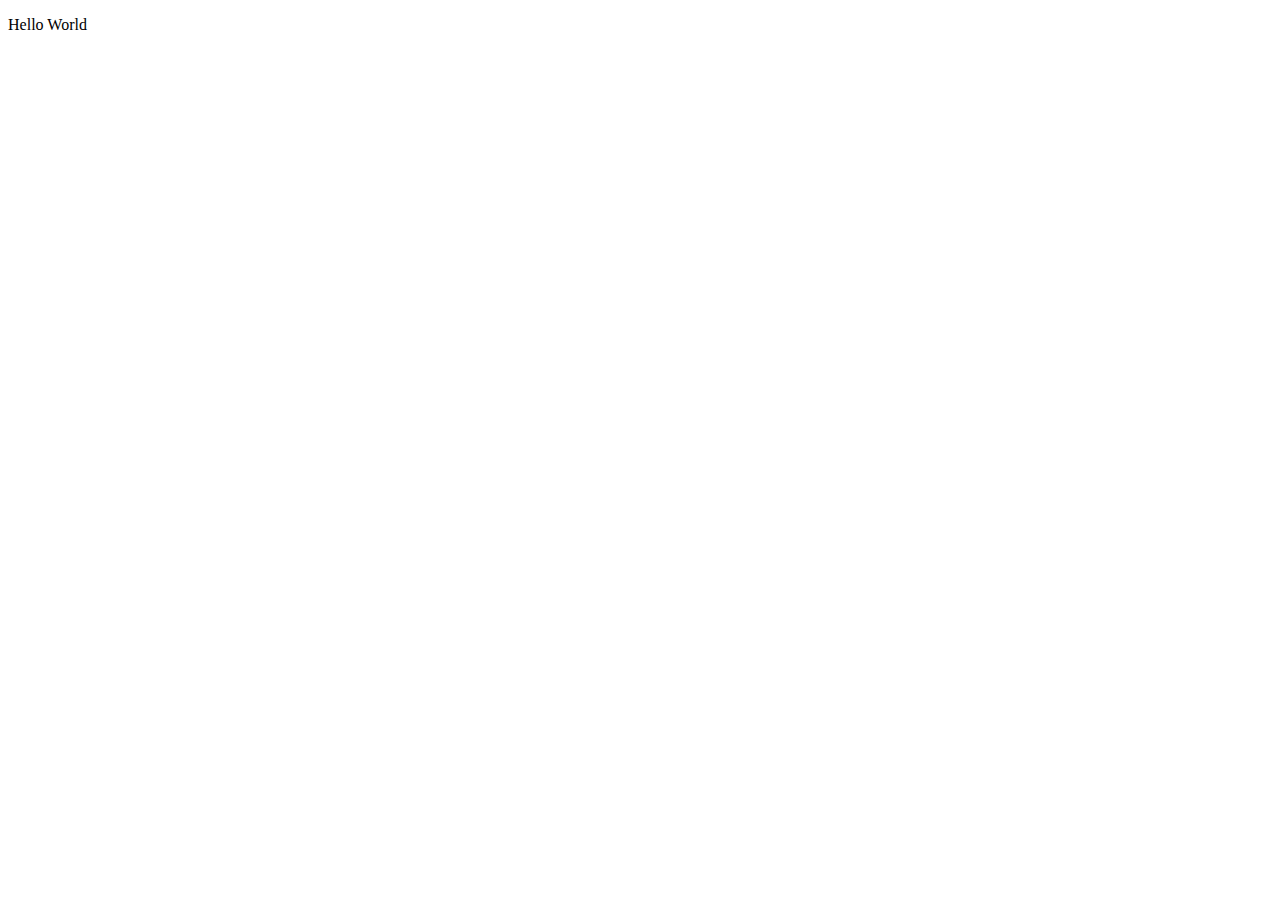
==== jsgame/typing_app/index.html @ 13fe03a4 "add new file" ====
<!DOCTYPE html>
<html lang="ja">
<head>
  <meta charset="UTF-8">
  <title>The TYPING</title>
  <link rel="stylesheet" href="index.css">
</head>
<body>
  <p id="text"></p>

  <script type="text/javascript" src="index.js"></script>

</body>
</html>
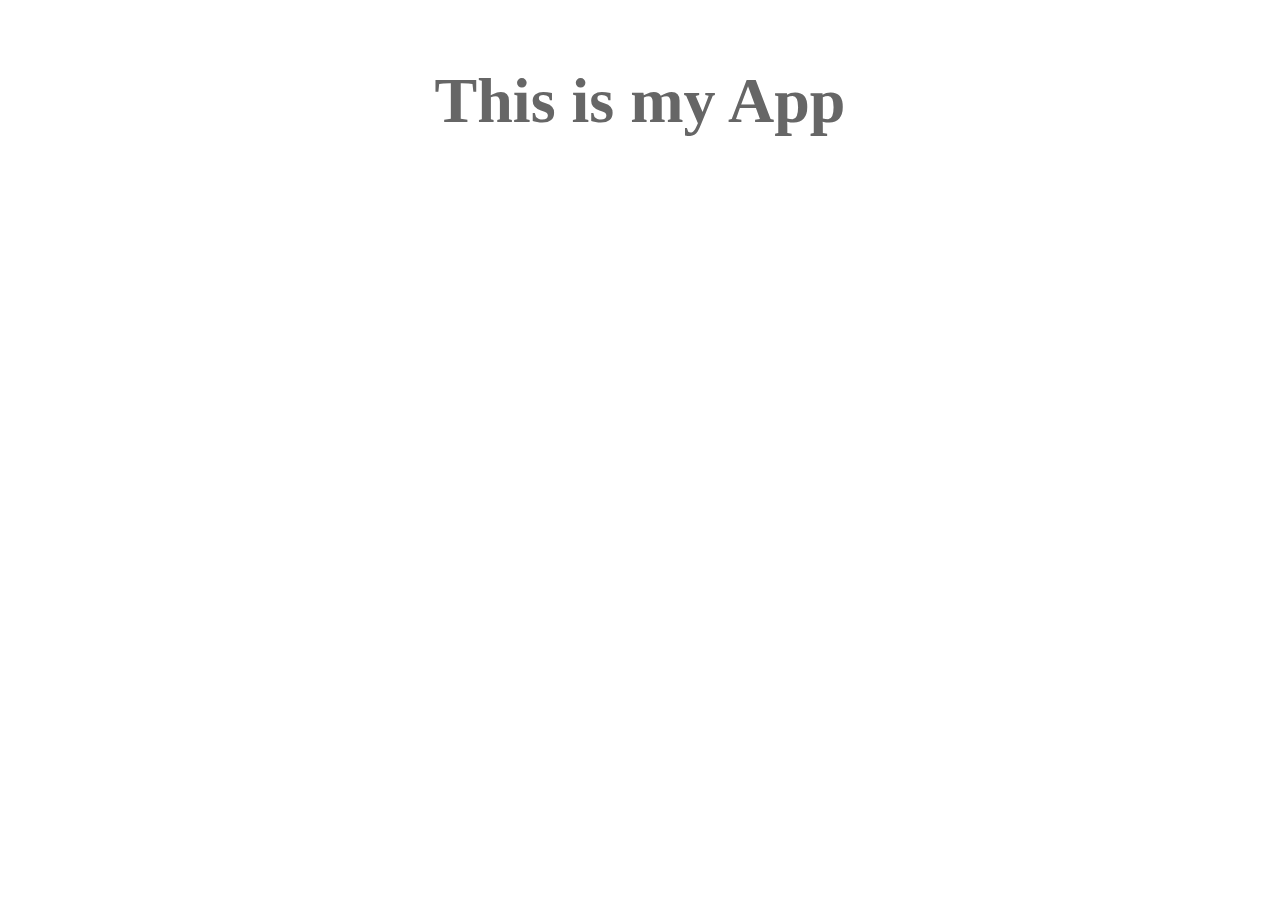
==== commit bb2d104d: "secondtouch" ====
--- a/jsgame/typing_app/index.html
+++ b/jsgame/typing_app/index.html
@@ -2,7 +2,7 @@
 <html lang="ja">
 <head>
   <meta charset="UTF-8">
-  <title>The TYPING</title>
+  <title>The   TYPING</title>
   <link rel="stylesheet" href="index.css">
 </head>
 <body>
--- a/jsgame/typing_app/index.css
+++ b/jsgame/typing_app/index.css
@@ -0,0 +1,13 @@
+#text {
+  font-size: 4em;
+  font-weight: bold;
+  color: #666;
+  text-align: center;
+}
+span {
+  transition: all 300ms 0s ease;
+}
+.add-blue{
+  font-size: 0.5em;
+  color: #00f;
+}